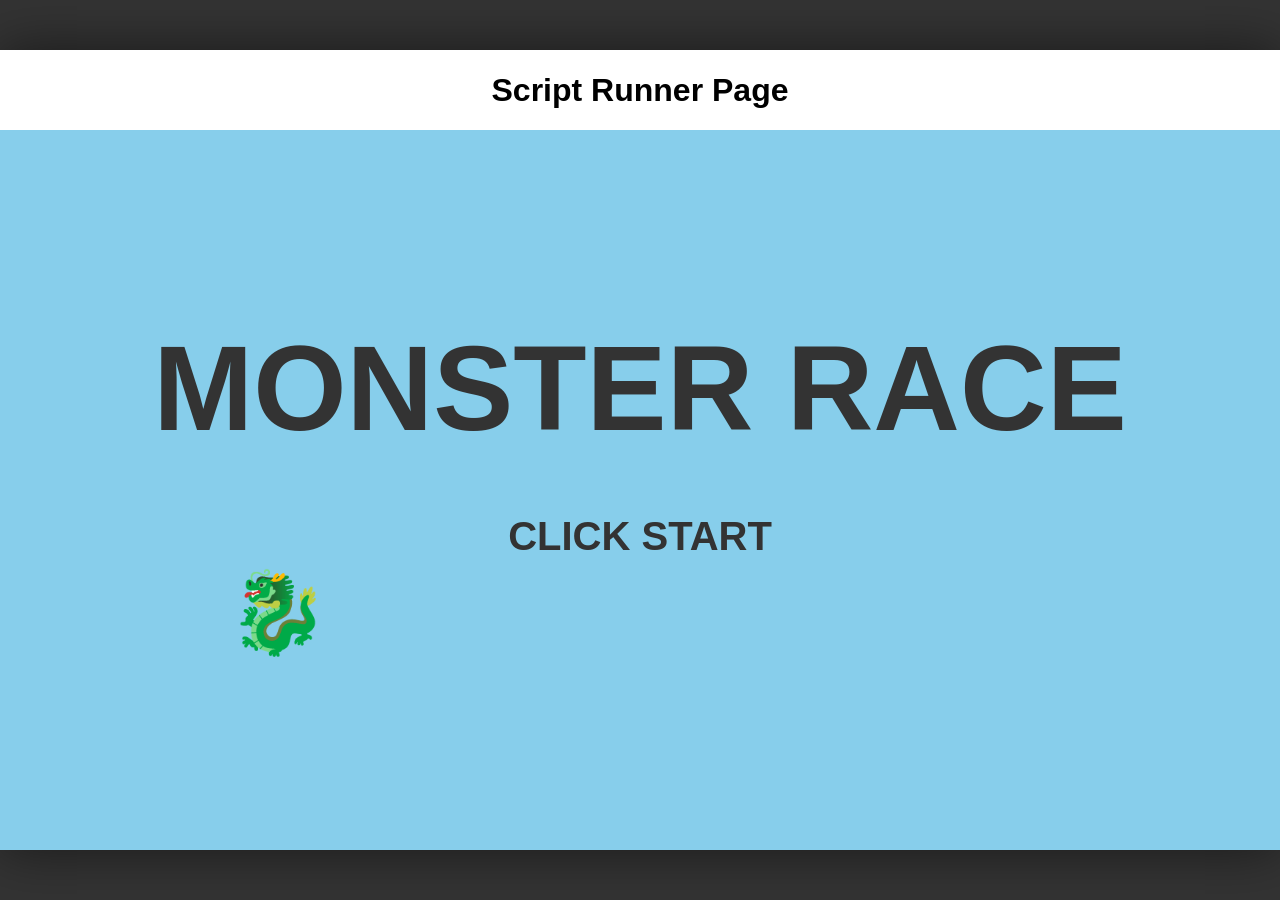
==== runner.html @ 11de2b14 "ページ分割" ====
<!DOCTYPE html>
<html lang="ja">
<head>
    <meta charset="UTF-8">
    <meta name="viewport" content="width=device-width, initial-scale=1.0">
    <title>Monster Race - Script Runner</title>
    <link rel="stylesheet" href="style.css">
</head>
<body>
    <div id="game-container">
        <h1 style="text-align: center; font-family: sans-serif;">Script Runner Page</h1>
        <canvas id="gameCanvas" width="1280" height="720"></canvas>
    </div>
    <script src="script.js"></script>
</body>
</html>
---- style.css ----
body {
    margin: 0;
    padding: 0;
    background-color: #333;
    display: flex;
    flex-direction: column;
    justify-content: center;
    align-items: center;
    height: 100vh;
    overflow: hidden;
}

#game-container {
    box-shadow: 0 0 50px rgba(0,0,0,0.5);
    background-color: #fff;
}

canvas {
    display: block;
    image-rendering: -moz-crisp-edges;
    image-rendering: -webkit-crisp-edges;
    image-rendering: pixelated;
    cursor: pointer;
}
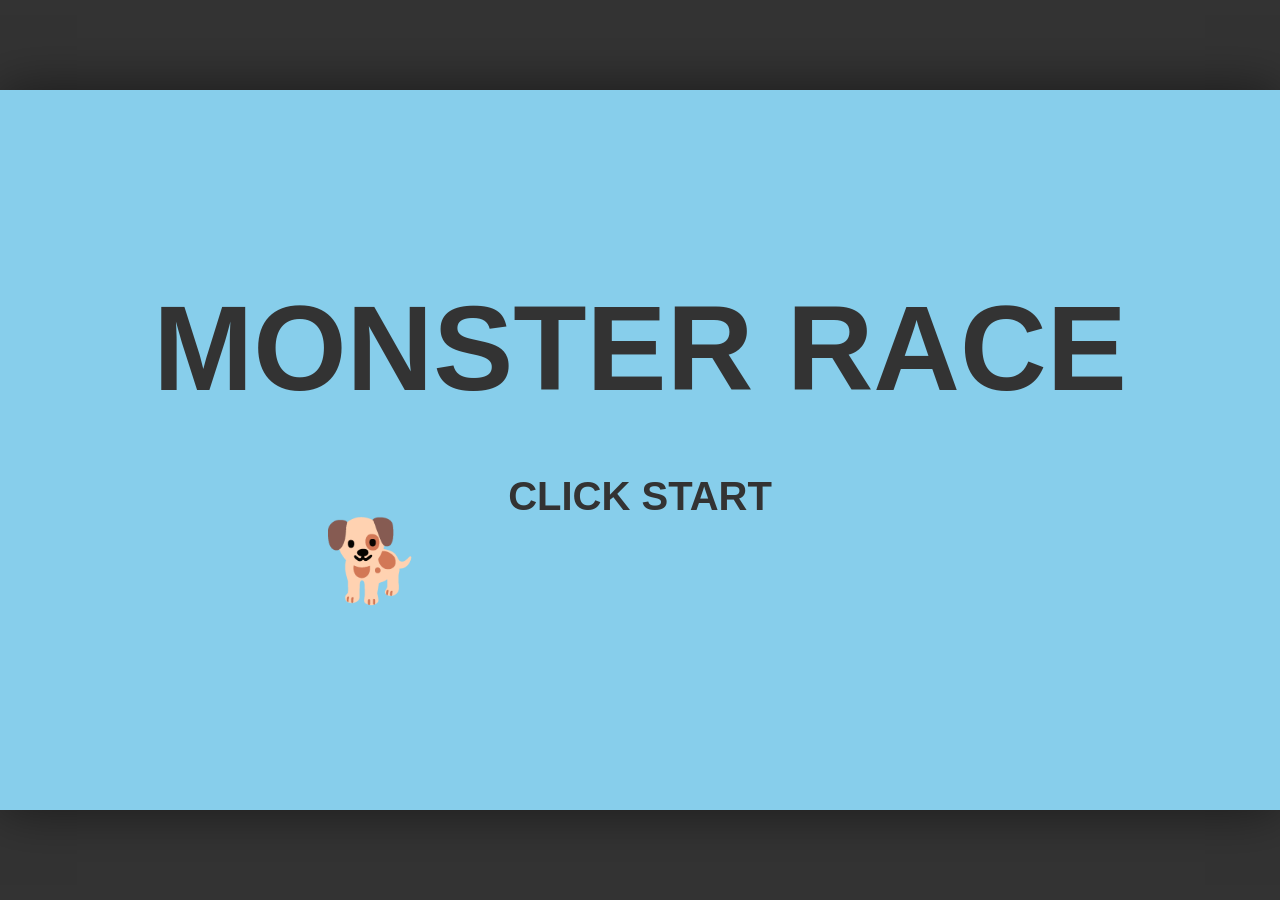
==== commit 3994cf55: "修正" ====
--- a/runner.html
+++ b/runner.html
@@ -8,7 +8,6 @@
 </head>
 <body>
     <div id="game-container">
-        <h1 style="text-align: center; font-family: sans-serif;">Script Runner Page</h1>
         <canvas id="gameCanvas" width="1280" height="720"></canvas>
     </div>
     <script src="script.js"></script>
